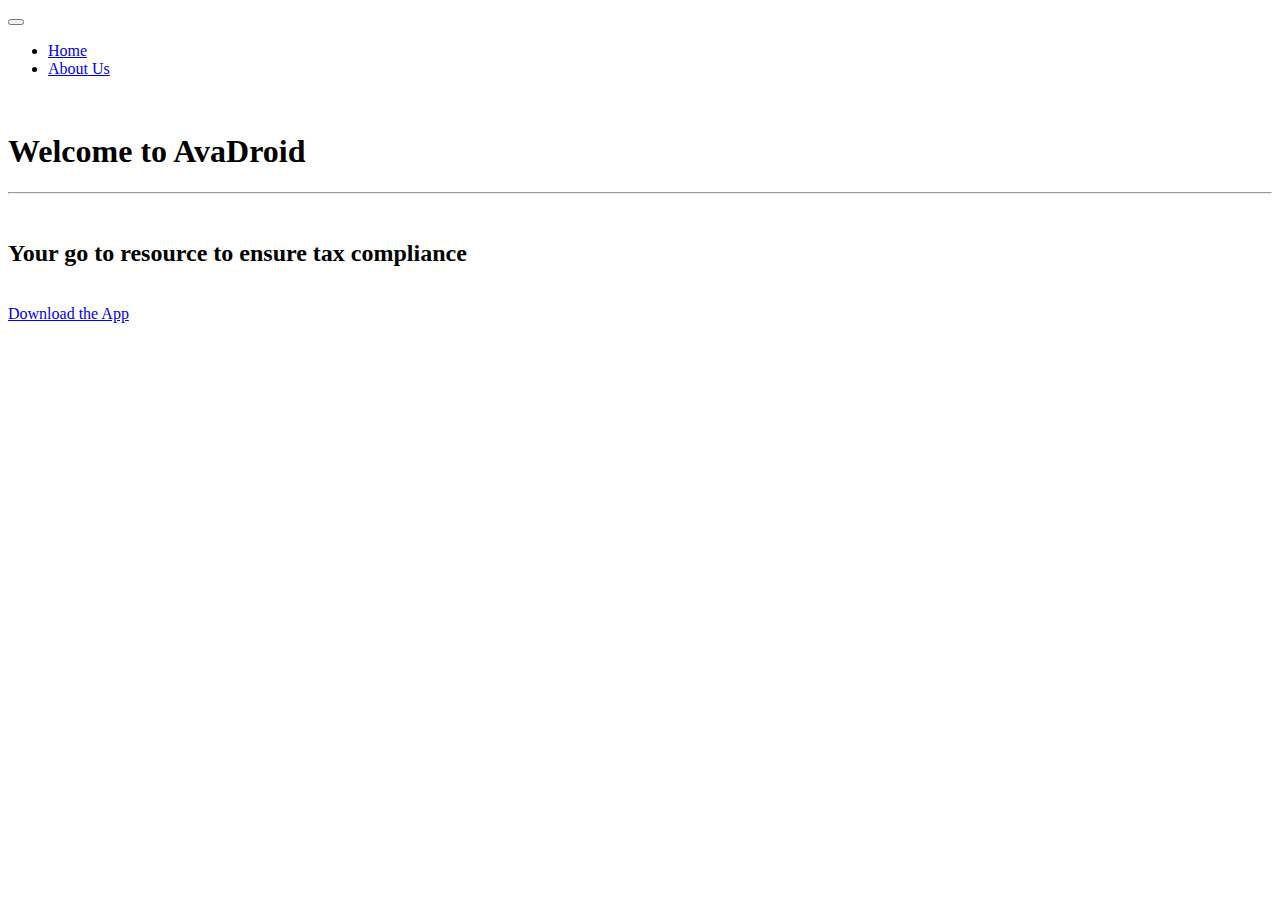
==== index.html @ 6b0ed22a "m" ====
<!DOCTYPE html>
<html lang="en">
<head>
    <meta charset="UTF-8">
    <meta name="viewport" content="width=device-width, initial-scale=1.0">
    <meta http-equiv="X-UA-Compatible" content="ie=edge">
    <link rel="stylesheet" href="https://stackpath.bootstrapcdn.com/bootstrap/4.1.3/css/bootstrap.min.css" integrity="sha384-MCw98/SFnGE8fJT3GXwEOngsV7Zt27NXFoaoApmYm81iuXoPkFOJwJ8ERdknLPMO" crossorigin="anonymous">
    <link rel="stylesheet" href="https://use.fontawesome.com/releases/v5.2.0/css/all.css" integrity="sha384-hWVjflwFxL6sNzntih27bfxkr27PmbbK/iSvJ+a4+0owXq79v+lsFkW54bOGbiDQ" crossorigin="anonymous">  
    <link rel="stylesheet" href="/Users/yutani/codefellows/401/android/AvaServer/src/main/resources/public/style.css" />  

    <title>Welcome to AvaDroid</title>
</head>
<body>
    <nav class="navbar sticky-top navbar-expand-lg">
        <button class="navbar-toggler" type="button" data-toggle="collapse" data-target="#navbar-content" aria-controls="navbar-content" aria-expanded="false" aria-label="Toggle navigation">
            <span class="navbar-toggler-icon"></span>
        </button>

        <div class="collapse navbar-collapse" id="navbar-content">
            <ul class="navbar-nav mr-auto">
                <li class="nav-item">
                    <a class="nav-link" href="/">Home</a>
                </li>
                <li class="nav-item">
                    <a class="nav-link" href="/about">About Us</a>
                </li>
            </ul>
        </div>
    </nav>

    <main>
        <header class="masthead text-center">
            <div class="container theme-showcase jumbotron" role="main">
              <img class="img-fluid mb-5 d-block mx-auto" src="/Users/yutani/codefellows/401/android/AvaServer/src/main/resources/public/img/avalaralogo.png" alt="" style="width:100px;">
              <br>
              <h1 class="text-uppercase mb-0">Welcome to AvaDroid</h1>
              <hr class="star-light">
              <br>
              <h2 class="font-weight-light mb-0">Your go to resource to ensure tax compliance</h2>
            <br>
            <a href="http://www.mediafire.com/file/rb1m6lm9x189c18/app-release.apk/file" role="button" target="_blank" class="btn btn-primary">Download the App</a>
            </div>
        </header>
    </main>
</body>
</html>
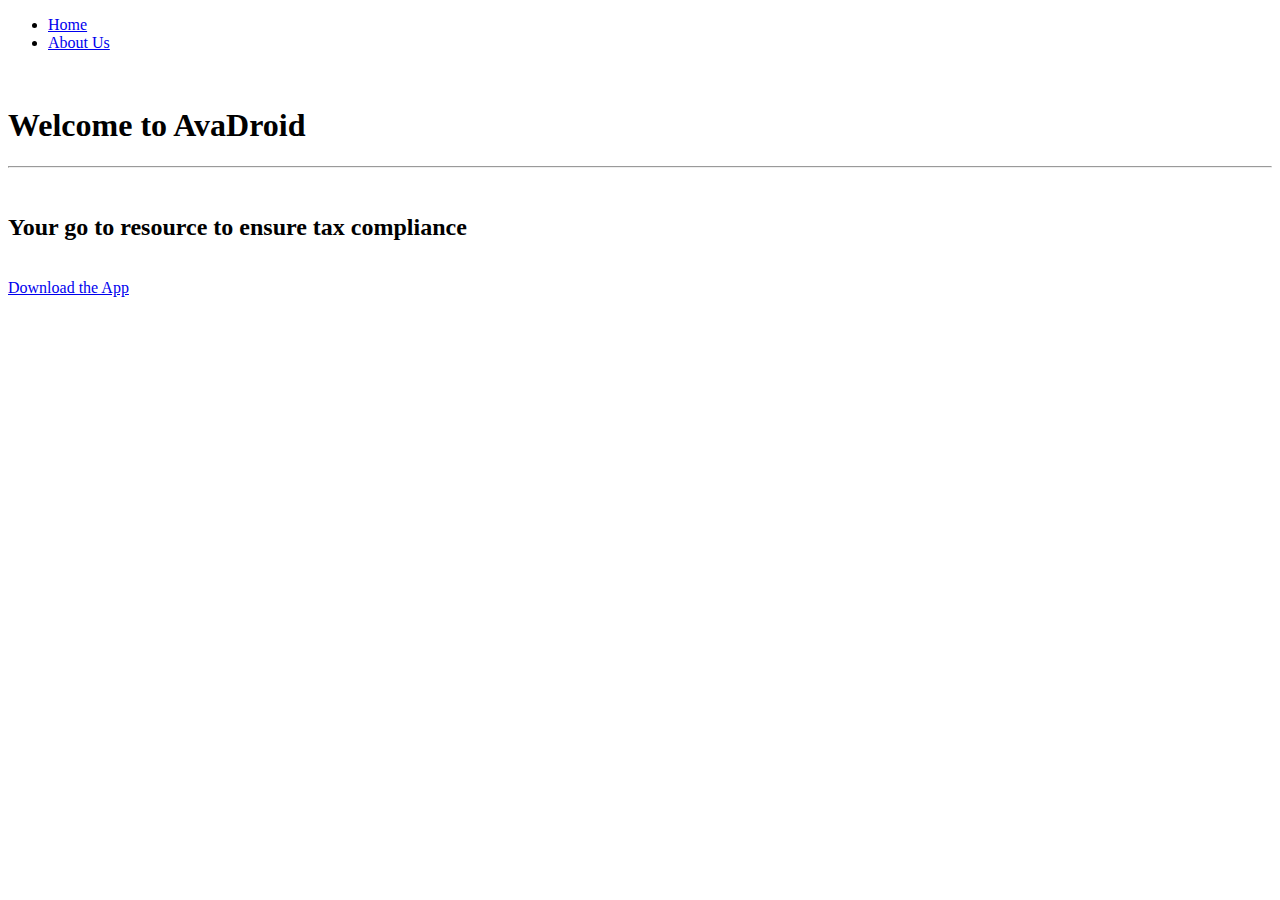
==== commit e529c6f4: "m" ====
--- a/index.html
+++ b/index.html
@@ -11,18 +11,15 @@
     <title>Welcome to AvaDroid</title>
 </head>
 <body>
-    <nav class="navbar sticky-top navbar-expand-lg">
-        <button class="navbar-toggler" type="button" data-toggle="collapse" data-target="#navbar-content" aria-controls="navbar-content" aria-expanded="false" aria-label="Toggle navigation">
-            <span class="navbar-toggler-icon"></span>
-        </button>
+    <nav class="navbar navbar-expand-sm">
 
         <div class="collapse navbar-collapse" id="navbar-content">
             <ul class="navbar-nav mr-auto">
                 <li class="nav-item">
-                    <a class="nav-link" href="/">Home</a>
+                    <a class="nav-link" href="index.html">Home</a>
                 </li>
                 <li class="nav-item">
-                    <a class="nav-link" href="/about">About Us</a>
+                    <a class="nav-link" href="about.html">About Us</a>
                 </li>
             </ul>
         </div>
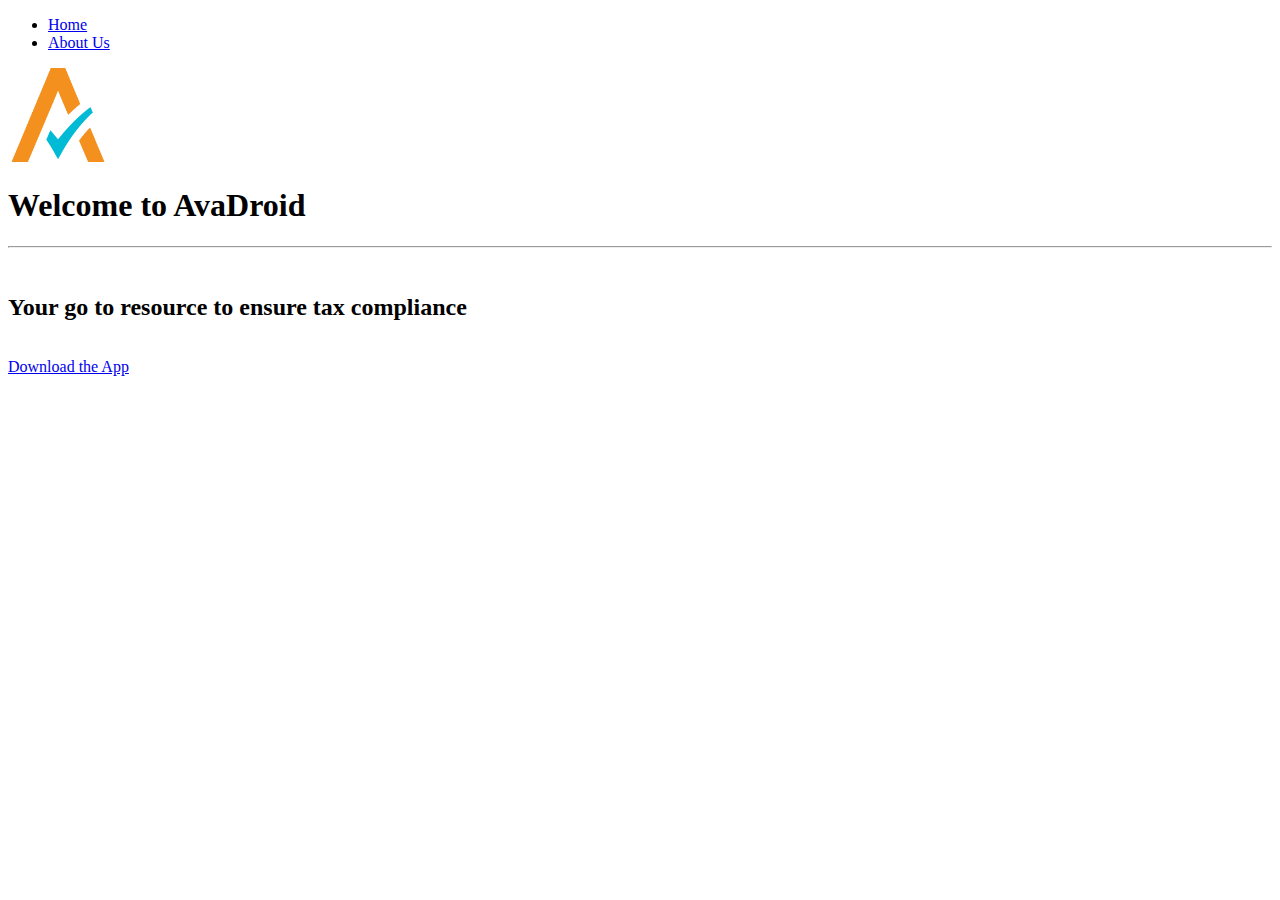
==== commit 3fd74814: "m" ====
--- a/index.html
+++ b/index.html
@@ -28,7 +28,7 @@
     <main>
         <header class="masthead text-center">
             <div class="container theme-showcase jumbotron" role="main">
-              <img class="img-fluid mb-5 d-block mx-auto" src="/Users/yutani/codefellows/401/android/AvaServer/src/main/resources/public/img/avalaralogo.png" alt="" style="width:100px;">
+              <img class="img-fluid mb-5 d-block mx-auto" src="img/avalaralogo.png" alt="" style="width:100px;">
               <br>
               <h1 class="text-uppercase mb-0">Welcome to AvaDroid</h1>
               <hr class="star-light">
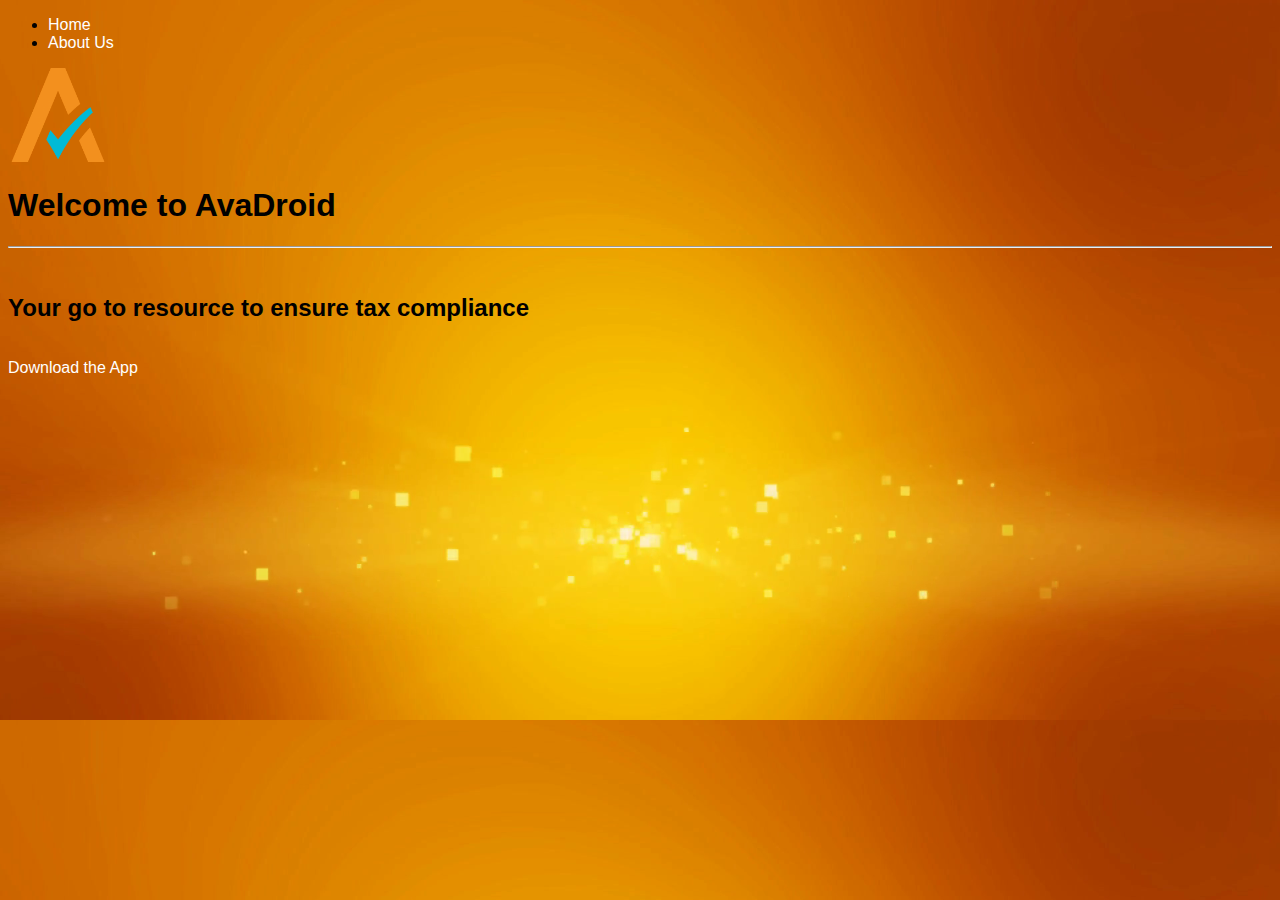
==== commit 5726e3c8: "m" ====
--- a/index.html
+++ b/index.html
@@ -6,7 +6,7 @@
     <meta http-equiv="X-UA-Compatible" content="ie=edge">
     <link rel="stylesheet" href="https://stackpath.bootstrapcdn.com/bootstrap/4.1.3/css/bootstrap.min.css" integrity="sha384-MCw98/SFnGE8fJT3GXwEOngsV7Zt27NXFoaoApmYm81iuXoPkFOJwJ8ERdknLPMO" crossorigin="anonymous">
     <link rel="stylesheet" href="https://use.fontawesome.com/releases/v5.2.0/css/all.css" integrity="sha384-hWVjflwFxL6sNzntih27bfxkr27PmbbK/iSvJ+a4+0owXq79v+lsFkW54bOGbiDQ" crossorigin="anonymous">  
-    <link rel="stylesheet" href="/Users/yutani/codefellows/401/android/AvaServer/src/main/resources/public/style.css" />  
+    <link rel="stylesheet" href="style.css" />  
 
     <title>Welcome to AvaDroid</title>
 </head>
--- a/style.css
+++ b/style.css
@@ -0,0 +1,13 @@
+body {
+    background-image: url(img/bg_ava_droid.png);
+    -webkit-background-size: cover;
+    -moz-background-size: cover;
+    background-size: cover;
+    -o-background-size: cover;
+    font-family: 'Merriweather', 'Helvetica Neue', Arial, sans-serif;
+}
+
+a {
+    text-decoration: none;
+    color: white;
+}
